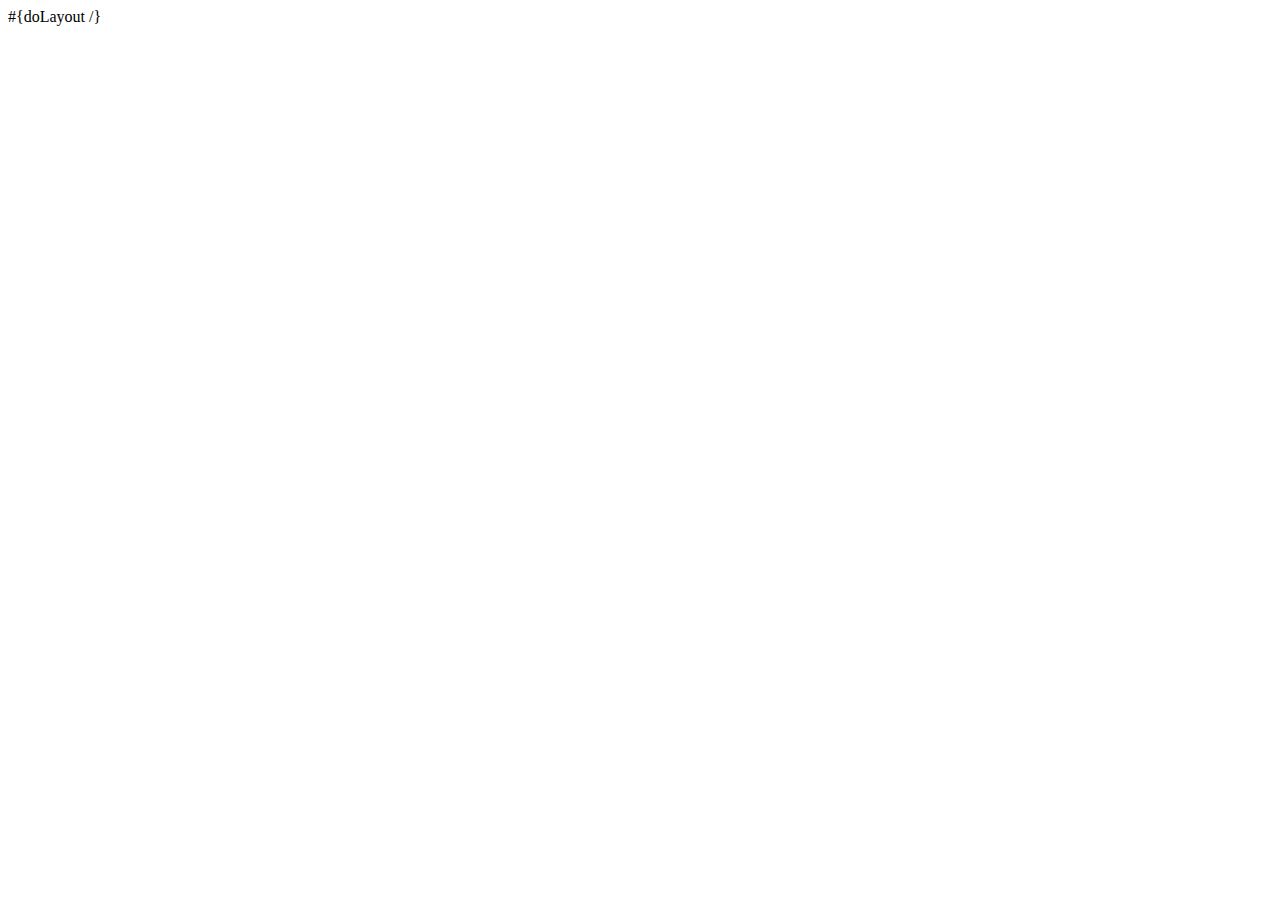
==== yabe/app/views/main.html @ 3ec3d10c "added play structure" ====
<!DOCTYPE html PUBLIC "-//W3C//DTD XHTML 1.0 Transitional//EN" "http://www.w3.org/TR/xhtml1/DTD/xhtml1-transitional.dtd">

<html xmlns="http://www.w3.org/1999/xhtml" xml:lang="en" lang="en">
    <head>
        <title>#{get 'title' /}</title>
        <meta http-equiv="Content-Type" content="text/html; charset=utf-8"/>
        <link rel="stylesheet" type="text/css" media="screen" href="@{'/public/stylesheets/main.css'}" />
        <link rel="shortcut icon" type="image/png" href="@{'/public/images/favicon.png'}" />
    </head>
    <body>
        #{doLayout /}
    </body>
</html>
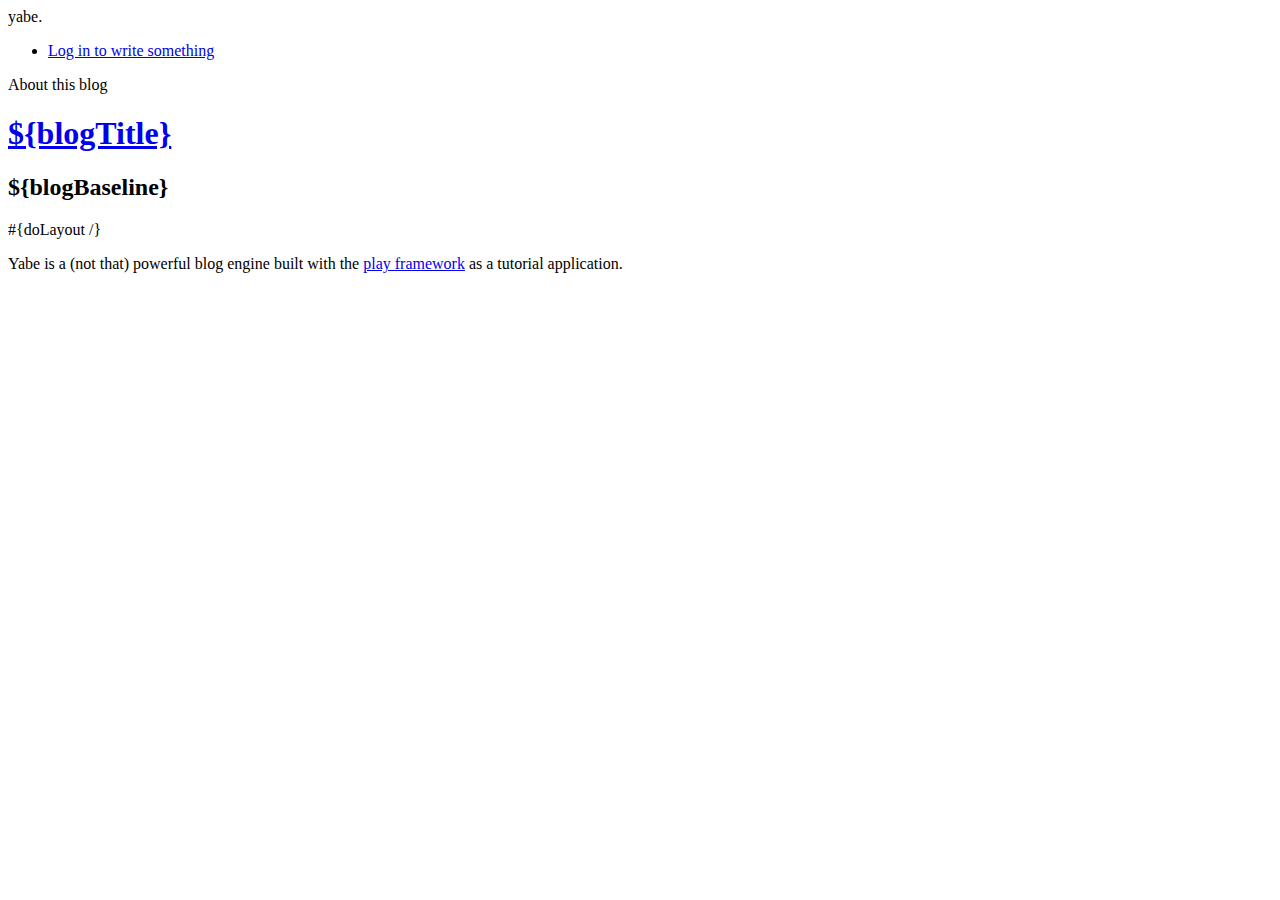
==== commit 80a42d4c: "Added stylesheet" ====
--- a/yabe/app/views/main.html
+++ b/yabe/app/views/main.html
@@ -4,10 +4,36 @@
     <head>
         <title>#{get 'title' /}</title>
         <meta http-equiv="Content-Type" content="text/html; charset=utf-8"/>
-        <link rel="stylesheet" type="text/css" media="screen" href="@{'/public/stylesheets/main.css'}" />
-        <link rel="shortcut icon" type="image/png" href="@{'/public/images/favicon.png'}" />
+        <link rel="stylesheet" type="text/css" media="screen"
+            href="@{'/public/stylesheets/main.css'}" />
+        <link rel="shortcut icon" type="image/png"
+            href="@{'/public/images/favicon.png'}" />
     </head>
     <body>
-        #{doLayout /}
+
+        <div id="header">
+            <div id="logo">
+                yabe.
+            </div>
+            <ul id="tools">
+                <li>
+                    <a href="#">Log in to write something</a>
+                </li>
+            </ul>
+            <div id="title">
+                <span class="about">About this blog</span>
+                <h1><a href="#">${blogTitle}</a></h1>
+                <h2>${blogBaseline}</h2>
+            </div>
+        </div>
+
+        <div id="main">
+            #{doLayout /}
+        </div>
+
+        <p id="footer">
+            Yabe is a (not that) powerful blog engine built with the <a href="http://www.playframework.org">play framework</a> as a tutorial application.
+        </p>
+
     </body>
 </html>
